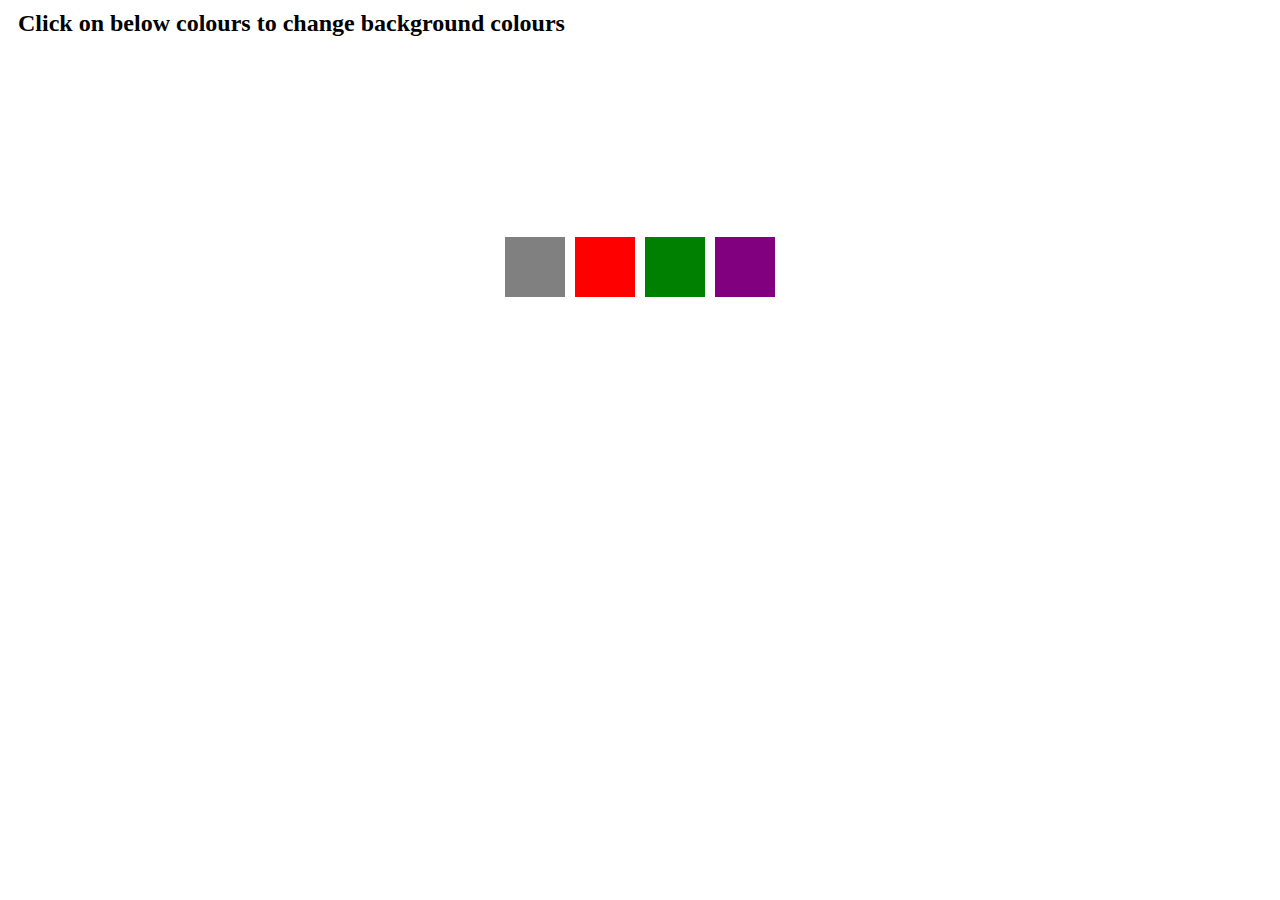
==== colorChanger/index.html @ 2348086f "added scaleton" ====
<!DOCTYPE html>
<html lang="en">

<head>
    <meta charset="UTF-8">
    <meta name="viewport" content="width=device-width, initial-scale=1.0">
    <title>Color Changer</title>
    <link rel="stylesheet" href="style.css">
</head>

<body>
    <h2>Click on below colours to change background colours</h2>
    <div class="colourChanger">
        <div id="grey"></div>
        <div id="red"></div>
        <div id="green"></div>
        <div id="purple"></div>
    </div>

</body>
<script src="script.js"></script>

</html>
---- colorChanger/style.css ----
#grey{
    height: 60px;
    width: 60px;
    background-color: grey;
}
#red{
    height: 60px;
    width: 60px;
    background-color: red;
}
#green{
    height: 60px;
    width: 60px;
    background-color: green;
}
#purple{
    height: 60px;
    width: 60px;
    background-color: purple;
}
.colourChanger{
    display: flex;
    justify-content: center;
    align-items: center;
    gap: 10px;
    margin-top: 200px;
}
h2{
    margin: 10px 10px;

}
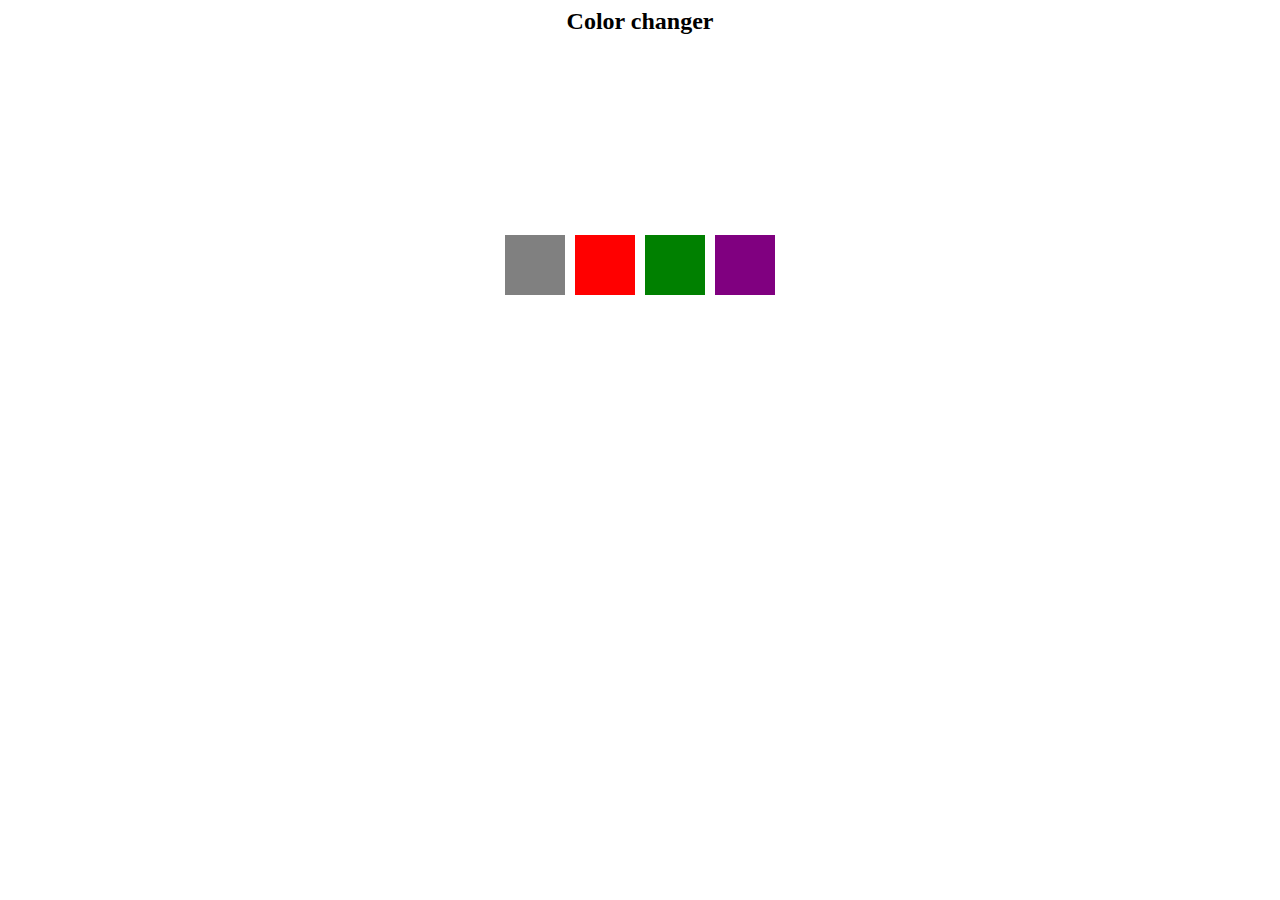
==== commit febe664a: "made some more mini projects" ====
--- a/colorChanger/index.html
+++ b/colorChanger/index.html
@@ -9,12 +9,14 @@
 </head>
 
 <body>
-    <h2>Click on below colours to change background colours</h2>
+    <h2>Color changer</h2>
+
     <div class="colourChanger">
-        <div id="grey"></div>
-        <div id="red"></div>
-        <div id="green"></div>
-        <div id="purple"></div>
+
+        <span class="buttons" id="grey"></span>
+        <span class="buttons" id="red"></span>
+        <span class="buttons" id="green"></span>
+        <span class="buttons" id="purple"></span>
     </div>
 
 </body>
--- a/colorChanger/style.css
+++ b/colorChanger/style.css
@@ -24,8 +24,10 @@
     align-items: center;
     gap: 10px;
     margin-top: 200px;
+  
 }
 h2{
-    margin: 10px 10px;
+    margin: auto;
+    text-align: center;
+}
 
-}